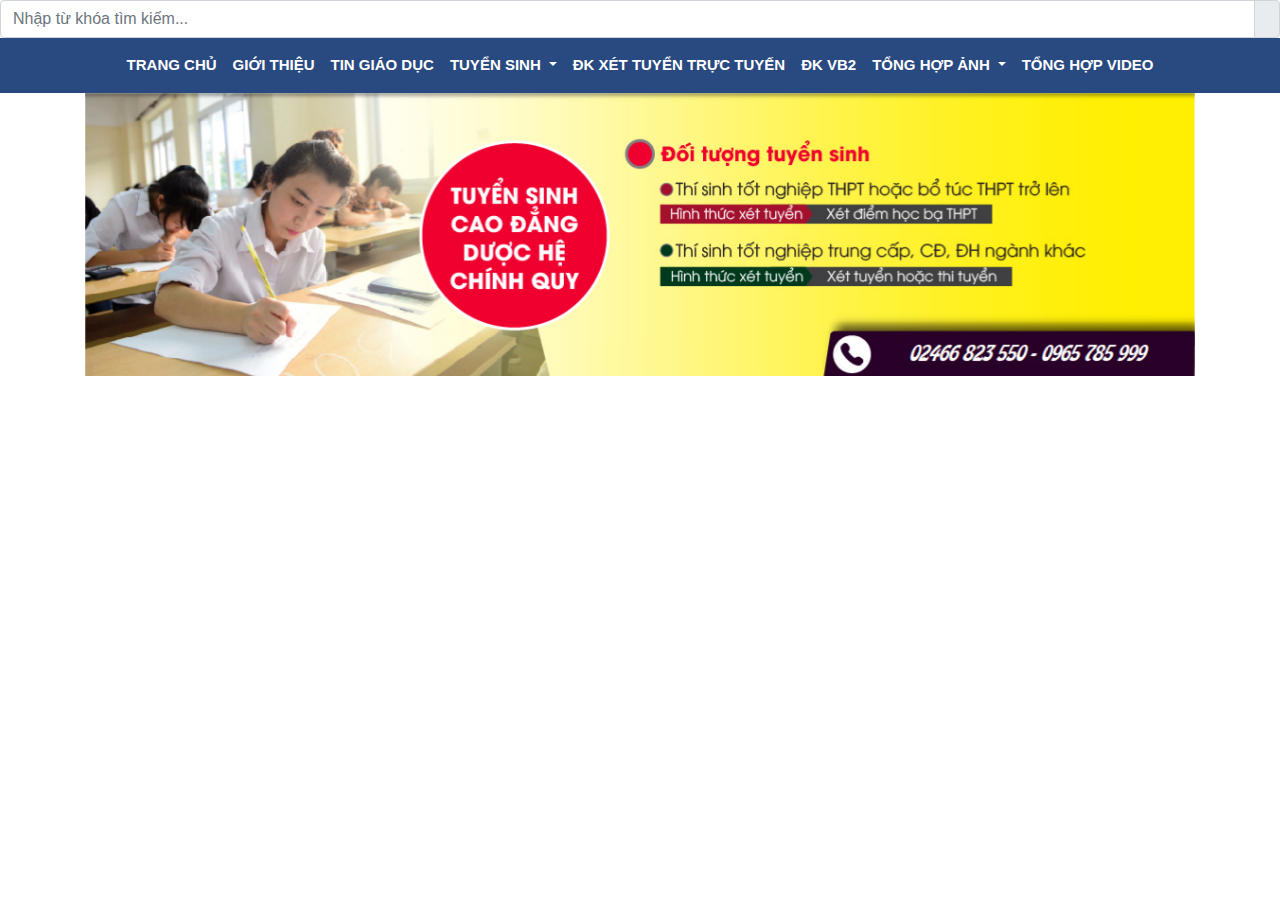
==== caodangduoc.html @ cf3e8a3c "menu va banner" ====
<!DOCTYPE html>

<head>
    <meta charset="UTF-8">
    <meta name="viewport" content="width=device-width, initial-scale=1.0">
    <meta http-equiv="X-UA-Compatible" content="ie=edge">
    <title> Trường Cao Đẳng Dược Hà Nội </title>
    <link rel="stylesheet" href="jquery-ui/jquery-ui.css">
    <link rel="stylesheet" href="bootstrap/css/bootstrap.min.css">
    <link rel="stylesheet" href="https://use.fontawesome.com/releases/v5.8.2/css/all.css" integrity="sha384-oS3vJWv+0UjzBfQzYUhtDYW+Pj2yciDJxpsK1OYPAYjqT085Qq/1cq5FLXAZQ7Ay" crossorigin="anonymous">
    <link rel="stylesheet" href="css/style.css">
</head>

<body>
    <!-- Search form -->
    <div class="input-group md-form form-sm form-2 pl-0 ">
        <input class="form-control my-0 py-1 amber-border" type="text" placeholder="Nhập từ khóa tìm kiếm..." aria-label="Search">
        <div class="input-group-append">
            <span class="input-group-text amber lighten-3" id="basic-text1"><i class="fas fa-search"
                  aria-hidden="true"></i></span>
        </div>
    </div>
    <div class="menu">
        <nav class="navbar navbar-expand-lg ">
            <a class="navbar-brand no-brand" href="#"></a>
            <button class="navbar-toggler" type="button" data-toggle="collapse" data-target="#navbarSupportedContent" aria-controls="navbarSupportedContent" aria-expanded="false" aria-label="Toggle navigation">
              <span class="navbar-toggler-icon"></span>
            </button>

            <div class="collapse navbar-collapse" id="navbarSupportedContent">

                <ul class="navbar-nav mx-auto">
                    <li class="nav-item active">
                        <a class="nav-link" href="#">Trang chủ</a>
                    </li>
                    <li class="nav-item">
                        <a class="nav-link" href="#">Giới thiệu</a>
                    </li>
                    <li class="nav-item">
                        <a class="nav-link" href="#">Tin giáo dục</a>
                    </li>
                    <li class="nav-item dropdown">
                        <a class="nav-link dropdown-toggle" href="#" id="navbarDropdown" role="button" data-toggle="dropdown" aria-haspopup="true" aria-expanded="false">
                    Tuyển sinh
                  </a>
                        <div class="dropdown-menu" aria-labelledby="navbarDropdown">
                            <a class="dropdown-item" href="#">Tuyển sinh 2019</a>
                            <a class="dropdown-item" href="#">Cao đẳng dược</a>
                            <a class="dropdown-item" href="#">Cao đẳng điều dưỡng</a>
                        </div>
                    </li>
                    <li class="nav-item">
                        <a class="nav-link" href="#">ĐK xét tuyển trực tuyến</a>
                    </li>
                    <li class="nav-item">
                        <a class="nav-link" href="#">ĐK VB2</a>
                    </li>
                    <li class="nav-item dropdown">
                        <a class="nav-link dropdown-toggle" href="#" id="navbarDropdown" role="button" data-toggle="dropdown" aria-haspopup="true" aria-expanded="false">
                            Tổng hợp ảnh
                          </a>
                        <div class="dropdown-menu" aria-labelledby="navbarDropdown">
                            <a class="dropdown-item" href="#">Ảnh trường lớp - phòng thực hành</a>
                            <a class="dropdown-item" href="#">Ảnh các hoạt động</a>
                        </div>
                        <li class="nav-item">
                            <a class="nav-link" href="#">Tổng hợp video</a>
                        </li>
                    </li>
                </ul>
            </div>
        </nav>
    </div>
    <!-- Banner -->
    <div class="container">
        <div id="carouselExampleSlidesOnly" class="carousel slide" data-ride="carousel">
            <div class="carousel-inner">
                <div class="carousel-item active">
                    <img src="img/Banner/01.png" class="d-block w-100 " alt="banner">
                </div>
                <div class="carousel-item">
                    <img src="img/Banner/02.png" class="d-block w-100 " alt="banner">
                </div>
                <div class="carousel-item">
                    <img src="img/Banner/03.png" class="d-block w-100 " alt="banner">
                </div>
            </div>
        </div>
    </div>
---- css/style.css ----
.menu {
    background-color: #294981;
    text-transform: uppercase;
}

nav .navbar-nav li a {
    color: white !important;
    padding-left: 15px;
    padding-right: 15px;
    font-family: 'helvetica';
    font-weight: bold;
    font-size: 15px;
}

.dropdown-menu {
    background-color: #294981;
    border-color: white;
}

.navbar-toggler {
    border-color: white;
}

.navbar-toggler-icon {
    background-image: url("data:image/svg+xml;charset=utf8,<svg viewBox='0 0 32 32' xmlns='http://www.w3.org/2000/svg'><path stroke='rgba(255,255,255, 0.5)' stroke-width='2' stroke-linecap='round' stroke-miterlimit='10' d='M4 8h24M4 16h24M4 24h24'/></svg>");
}

.warpkhung {
    width: 1170px;
    margin: auto;
}

.fa-search {
    color: #294981;
}

.no-brand {
    margin-right: auto;
    min-height: 1.9em;
}
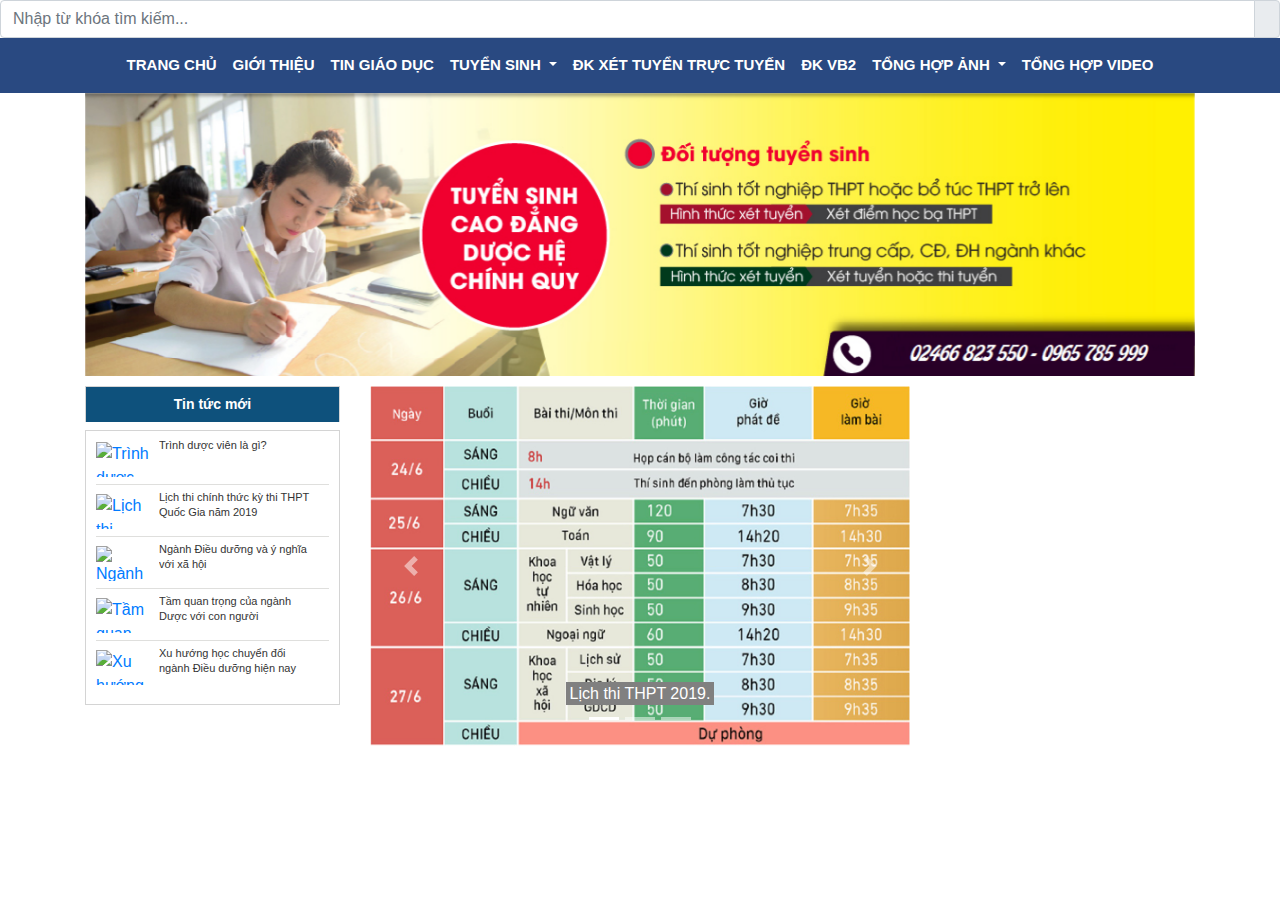
==== commit d9ecf71a: "them phan main body 1" ====
--- a/caodangduoc.html
+++ b/caodangduoc.html
@@ -86,4 +86,112 @@
                 </div>
             </div>
         </div>
+    </div>
+<!-- Main body-->
+    <div class="container cach chieucao">
+        <div class="row">
+            <div class="col-3">
+                <h2 class="title-right">Tin tức mới</h2>
+                <div class="border-box-right" style="padding: 5px 10px 0px 10px;">
+                    <ul class="news-thumb">
+                        <li>
+                            <a href="http://caodangduoc.edu.vn/tin-giao-duc/trinh-duoc-vien-la-gi.html" title="Trình dược viên là gì?">
+                                <img src="http://caodangduoc.edu.vn/public/img/500x0/006c62539fd9e971fb67d56a78c3713c.png" alt="Trình dược viên là gì?" class="image loaded">
+                                <div class="caption">
+                                    <span class="title">Trình dược viên là gì?</span>
+
+                                </div>
+                            </a>
+                        </li>
+                        <li>
+                            <a href="http://caodangduoc.edu.vn/tin-giao-duc/lich-thi-chinh-thuc-ky-thi-thpt-quoc-gia-nam-2019.html" title="Lịch thi chính thức kỳ thi THPT Quốc Gia năm 2019">
+                                <img src="http://caodangduoc.edu.vn/public/img/500x0/7121de985014643fe928c0ae15d55ec1.jpg" alt="Lịch thi chính thức kỳ thi THPT Quốc Gia năm 2019" class="image loaded">
+                                <div class="caption">
+                                    <span class="title">Lịch thi chính thức kỳ thi THPT Quốc Gia năm 2019</span>
+
+                                </div>
+                            </a>
+                        </li>
+                        <li>
+                            <a href="http://caodangduoc.edu.vn/tin-giao-duc/nganh-dieu-duong-va-y-nghia-voi-xa-hoi.html" title="Ngành Điều dưỡng và ý nghĩa với xã hội">
+                                <img src="http://caodangduoc.edu.vn/public/img/500x0/5ab0bf707d62c8faa5ae4321cd5689c9.jpg" alt="Ngành Điều dưỡng và ý nghĩa với xã hội" class="image loaded">
+                                <div class="caption">
+                                    <span class="title">Ngành Điều dưỡng và ý nghĩa với xã hội</span>
+
+                                </div>
+                            </a>
+                        </li>
+                        <li>
+                            <a href="http://caodangduoc.edu.vn/tin-giao-duc/tam-quan-trong-cua-nganh-duoc-voi-con-nguoi.html" title="Tầm quan trọng của ngành Dược với con người">
+                                <img src="http://caodangduoc.edu.vn/public/img/500x0/9c8d8045b83f9defb6cae0f3ae233847.jpg" alt="Tầm quan trọng của ngành Dược với con người" class="image loaded">
+                                <div class="caption">
+                                    <span class="title">Tầm quan trọng của ngành Dược với con người</span>
+
+                                </div>
+                            </a>
+                        </li>
+                        <li>
+                            <a href="http://caodangduoc.edu.vn/tin-giao-duc/xu-huong-hoc-chuyen-doi-nganh-dieu-duong-hien-nay.html" title="Xu hướng học chuyển đổi ngành Điều dưỡng hiện nay">
+                                <img src="http://caodangduoc.edu.vn/public/img/500x0/dc875922a4ea980841a377be9c15e129.jpg" alt="Xu hướng học chuyển đổi ngành Điều dưỡng hiện nay" class="image loaded">
+                                <div class="caption">
+                                    <span class="title">Xu hướng học chuyển đổi ngành Điều dưỡng hiện nay</span>
+
+                                </div>
+                            </a>
+                        </li>
+                    </ul>
+                </div>
+            </div>
+            <div class="col-6">
+                <div class="bd-example">
+                    <div id="carouselExampleCaptions" class="carousel slide" data-ride="carousel">
+                        <ol class="carousel-indicators">
+                            <li data-target="#carouselExampleCaptions" data-slide-to="0" class="active"></li>
+                            <li data-target="#carouselExampleCaptions" data-slide-to="1"></li>
+                            <li data-target="#carouselExampleCaptions" data-slide-to="2"></li>
+                        </ol>
+
+                        <div class="carousel-inner">
+                            <div class="carousel-item active">
+                                <img src="img/Banner2/lichthithpt.jpg" class="d-block w-100" alt="...">
+                                <div class="carousel-caption d-none d-md-block">
+                                    <mark>Lịch thi THPT 2019.</mark>
+                                </div>
+                            </div>
+
+                            <div class="carousel-item">
+                                <img src="img/Banner2/IMG_0032.jpg" class="d-block w-100" alt="...">
+                                <div class="carousel-caption d-none d-md-block">
+                                    <mark>Giờ thực hành.</mark>
+                                </div>
+                            </div>
+
+                            <div class="carousel-item">
+                                <img src="img/Banner2/PTSmau1(3).png" class="d-block w-100" alt="...">
+                                <div class="carousel-caption d-none d-md-block">
+                                    <mark>Hướng dẫn làm phiếu dự thi.</mark>
+                                </div>
+                            </div>
+                        </div>
+
+                        <a class="carousel-control-prev" href="#carouselExampleCaptions" role="button" data-slide="prev">
+                            <span class="carousel-control-prev-icon" aria-hidden="true"></span>
+                            <span class="sr-only">Previous</span>
+                        </a>
+                        <a class="carousel-control-next" href="#carouselExampleCaptions" role="button" data-slide="next">
+                            <span class="carousel-control-next-icon" aria-hidden="true"></span>
+                            <span class="sr-only">Next</span>
+                        </a>
+
+
+
+                    </div>
+                </div>
+            </div>
+
+            <div class="col-3">
+                <iframe style="width: 100%; height: 100%;" src="https://www.youtube.com/embed/0OjzME87hqM" frameborder="0" allow="accelerometer; autoplay; encrypted-media; gyroscope; picture-in-picture" allowfullscreen></iframe>
+
+            </div>
+        </div>
     </div>--- a/css/style.css
+++ b/css/style.css
@@ -38,4 +38,236 @@
     margin-right: auto;
     min-height: 1.9em;
 }
-
+.cach {
+    padding-top: 10px;
+}
+
+mark {
+    background-color: gray;
+    color: white;
+}
+a:link {
+    /* color: blue; */
+    text-decoration: none;
+}
+
+.title-right {
+    line-height: 35px;
+    background-color: #0e517c;
+    border: 1px solid #d4d4d4;
+    text-align: center;
+    font-size: 14px;
+    color: #ffffff;
+    font-weight: 600;
+    border-bottom: none;
+}
+
+.border-box-right {
+    border: 1px solid #d4d4d4;
+    margin-bottom: 15px;
+}
+
+.news-right {
+    list-style-image: url(../img/icon/new.png);
+    margin-left: 20px;
+    margin-top: 10px;
+}
+
+.news-right li {
+    margin-bottom: 10px;
+    margin-right: 10px;
+    border-bottom: 1px solid #ccc;
+    padding-bottom: 5px;
+}
+
+.news-right a {
+    font-size: 12px;
+    line-height: 17px;
+    color: #585858;
+}
+
+.news-right .new_icon_1 {
+    /**background: url(../img/icon/new.png);**/
+    display: inline-block;
+    width: 31px;
+    height: 16px;
+}
+
+ul.news-thumb {
+    display: inline-block;
+    margin: 0;
+    padding: 0;
+    width: 100%
+}
+
+ul.news-thumb li {
+    border-bottom: solid 1px #dfdfdd;
+    border-right: solid 0px #dfdfdd;
+    height: auto;
+    margin-bottom: 5px;
+    padding: 0;
+    list-style: none;
+    overflow: hidden;
+}
+
+ul.news-thumb li:last-child {
+    border-bottom: 0px solid #dfdfdd;
+}
+
+ul.news-thumb li a {
+    background: #fff;
+    border: none;
+    height: 100%;
+    padding: 0px 10px 7px 0px;
+    width: 100%;
+    display: inline-block;
+}
+
+ul.news-thumb li a:hover {
+    text-decoration: none;
+}
+
+ul.news-thumb li a>.image {
+    float: left;
+    height: 35px;
+    width: 55px;
+    border: 0;
+    margin-top: 4px;
+}
+
+ul.news-thumb li a>.image~div {
+    padding: 0;
+    margin-left: 63px;
+}
+
+ul.news-thumb li .caption {
+    background: 0;
+    bottom: auto;
+    height: auto;
+    left: auto;
+    padding: 0;
+    position: relative;
+    right: auto;
+    width: auto;
+}
+
+ul.news-thumb li .title {
+    font-weight: normal;
+    font-size: 11px;
+    line-height: 15px;
+    color: #333;
+    overflow: hidden;
+    position: relative;
+    padding: 0;
+    top: 0px;
+    display: block;
+    white-space: normal;
+    max-height: 30px;
+}
+
+ul.news-thumb li .sourcename {
+    bottom: 0;
+    color: #a0a0a0;
+    position: absolute;
+    display: inline;
+    min-height: 0;
+    padding-top: 0;
+    font-size: 11px;
+}
+
+ul.news-thumb li .sourcename .new_icon_1 {
+    color: #ff0000;
+    margin-left: 6px;
+}
+
+.box-news-thumb {
+    border-bottom: solid .1em #dfdfdd;
+    border-right: solid .1em #dfdfdd;
+    background: #fff;
+    height: 300px;
+    display: inline-block;
+    width: 100%;
+}
+
+ul.news-thumb-list {
+    display: inline-block;
+    margin: 0;
+    padding: 0 1.1em;
+    border-bottom: solid .1em #dfdfdd;
+    border-right: solid .1em #dfdfdd;
+    background: #fff;
+    height: 300px;
+    width: 100%;
+}
+
+ul.news-thumb-list li {
+    height: 90px;
+    margin-bottom: 10px;
+    padding: 0;
+    list-style: none;
+    overflow: hidden;
+}
+
+ul.news-thumb-list li:first-child a {
+    border-top: 0;
+    padding-top: 1.1em;
+}
+
+ul.news-thumb-list li a {
+    border-top: .1em solid #e5e5e5;
+    padding: 1.1em 0;
+    height: 100%;
+    width: 100%;
+    display: inline-block;
+}
+
+ul.news-thumb-list li a:hover {
+    text-decoration: none;
+}
+
+ul.news-thumb-list li a>.image {
+    float: left;
+    height: 75px;
+    width: 100px;
+    border: 0;
+}
+
+ul.news-thumb-list li a>.image~div {
+    padding: 0;
+    margin-left: 11.2em;
+}
+
+ul.news-thumb-list li .caption {
+    background: 0;
+    bottom: auto;
+    height: 75px;
+    left: auto;
+    padding: 0;
+    position: relative;
+    right: auto;
+    width: auto;
+}
+
+ul.news-thumb-list li .title {
+    font-weight: 600;
+    font-size: 1.3em;
+    line-height: 1.384;
+    color: #333;
+    max-height: 55px;
+    overflow: hidden;
+    position: relative;
+    padding: 0;
+    top: -.4em;
+    display: block;
+    white-space: normal;
+}
+
+ul.news-thumb-list li .sourcename {
+    bottom: 0;
+    color: #a0a0a0;
+    position: absolute;
+    display: inline;
+    min-height: 0;
+    padding-top: 0;
+    font-size: 11px;
+}
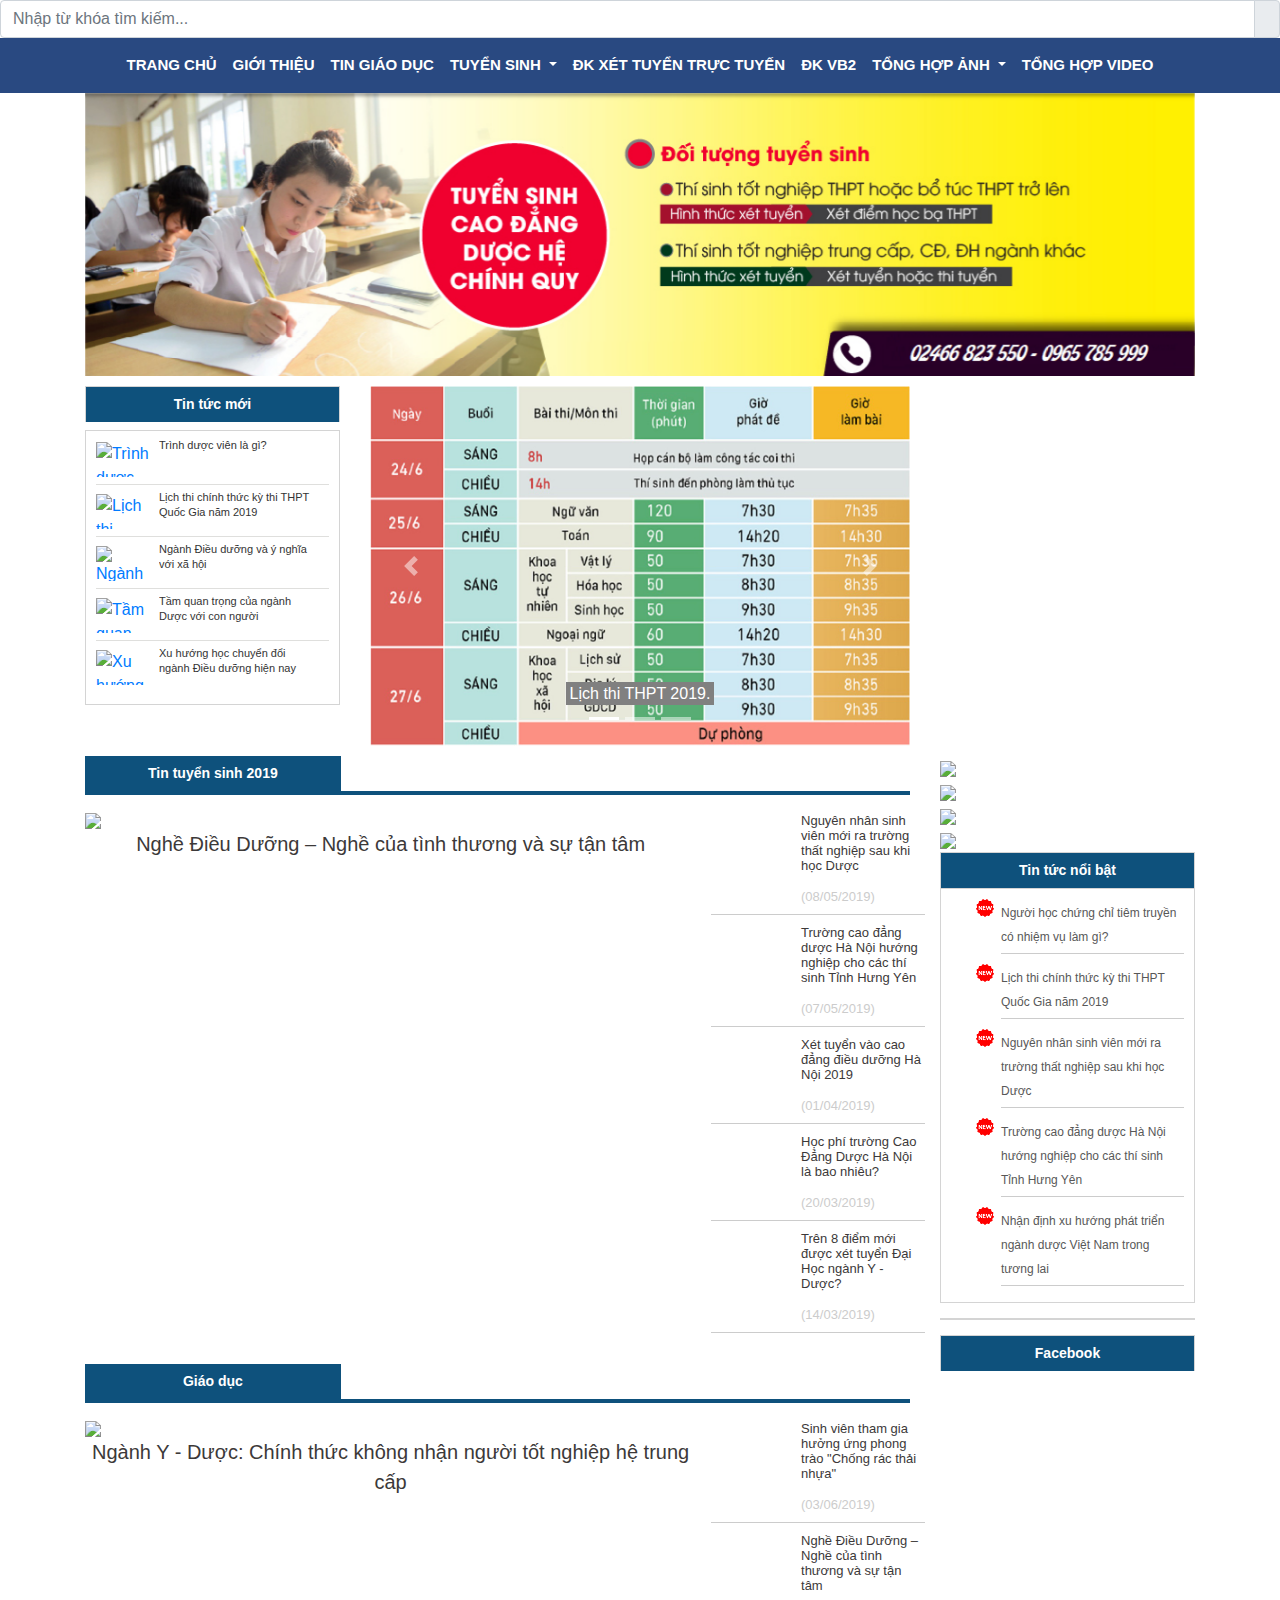
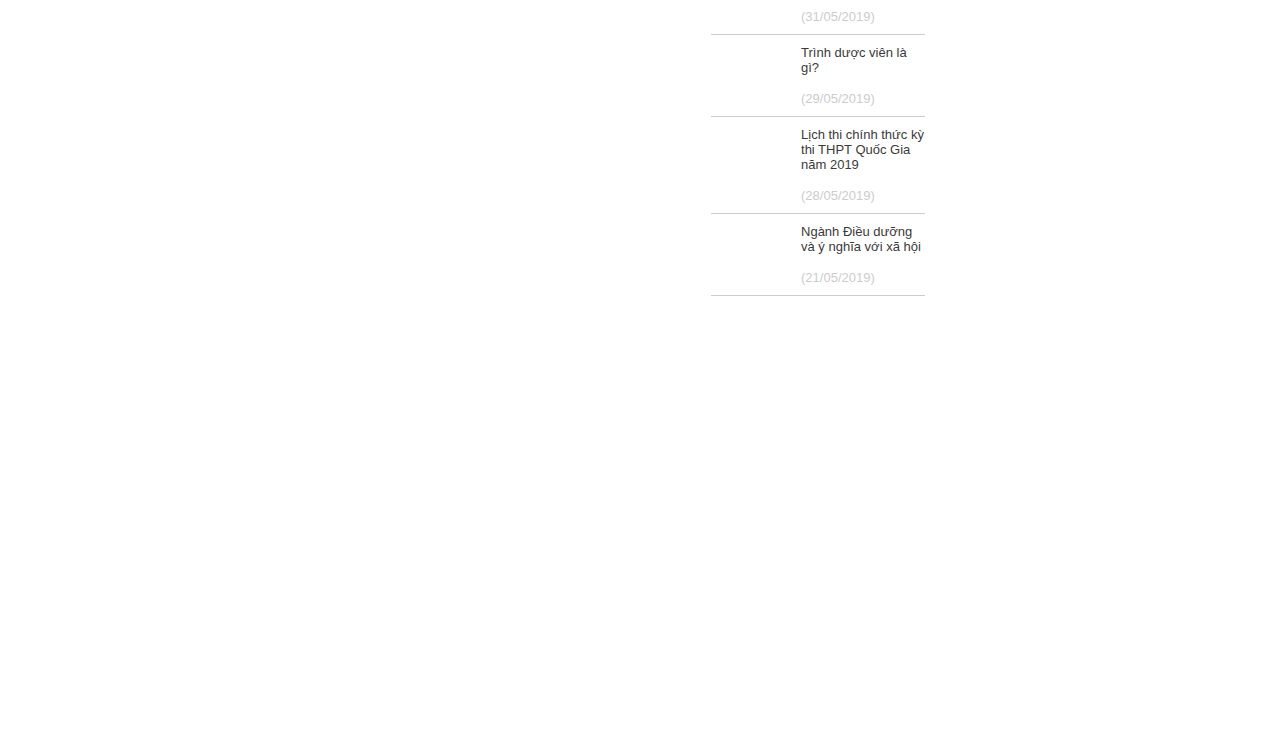
==== commit 51371e0d: "Hoan thanh phan body và style" ====
--- a/caodangduoc.html
+++ b/caodangduoc.html
@@ -9,6 +9,11 @@
     <link rel="stylesheet" href="bootstrap/css/bootstrap.min.css">
     <link rel="stylesheet" href="https://use.fontawesome.com/releases/v5.8.2/css/all.css" integrity="sha384-oS3vJWv+0UjzBfQzYUhtDYW+Pj2yciDJxpsK1OYPAYjqT085Qq/1cq5FLXAZQ7Ay" crossorigin="anonymous">
     <link rel="stylesheet" href="css/style.css">
+    <script src="jquery-3.4.1.min"></script>
+    <script src="https://cdnjs.cloudflare.com/ajax/libs/popper.js/1.14.7/umd/popper.min.js" integrity="sha384-UO2eT0CpHqdSJQ6hJty5KVphtPhzWj9WO1clHTMGa3JDZwrnQq4sF86dIHNDz0W1" crossorigin="anonymous"></script>
+    <script src="bootstrap/js/bootstrap.min.js"></script>
+    <script src="jquery-ui/jquery-ui.js"></script>
+    <script src="js/script.js"></script>
 </head>
 
 <body>
@@ -194,4 +199,176 @@
 
             </div>
         </div>
+    </div>
+     <!-- Body 2-->
+     <div class="container cach chieucao">
+        <div class="row">
+            <div class="col-9">
+                <div class="style1">
+                    <h2><a href="http://caodangduoc.edu.vn/tuyen-sinh-2019.html" title="Tin tuyển sinh 2019">Tin tuyển sinh 2019</a></h2>
+                    <div class="row">
+                        <div class="col-sm-9">
+                            <a href="http://caodangduoc.edu.vn/tin-giao-duc/nghe-dieu-duong-nghe-cua-tinh-thuong-va-su-tan-tam.html" title="Nghề Điều Dưỡng – Nghề của tình thương và sự tận tâm" class="big">
+                                <img src="http://6.img.izshop.vn/gt09/images/news/2019/05/origin/e6ecf8450fa3cbaa449c8e5c6913463a.JPG">
+                                <p>Nghề Điều Dưỡng – Nghề của tình thương và sự tận tâm</p>
+                            </a>
+                        </div>
+                        <div class="col-sm-3 clear-padding">
+                            <ul>
+                                <li>
+                                    <a href="http://caodangduoc.edu.vn/tin-giao-duc/nguyen-nhan-sinh-vien-moi-ra-truong-that-nghiep-sau-khi-hoc-duoc.html">
+                                        <img src="http://caodangduoc.edu.vn/public/img/500x0/8434060e13432c477cd5ae0ade5b31e0.jpg" alt="">
+                                        <div>
+                                            <p>Nguyên nhân sinh viên mới ra trường thất nghiệp sau khi học Dược</p>
+                                            <span>(08/05/2019)</span>
+                                        </div>
+                                    </a>
+                                </li>
+                                <li>
+                                    <a href="http://caodangduoc.edu.vn/tin-giao-duc/tu-van-tuyen-sinh-cac-truong-thpt.html">
+                                        <img src="http://caodangduoc.edu.vn/public/img/500x0/902e532537846de679e73ac2621cd819.jpg" alt="">
+                                        <div>
+                                            <p>Trường cao đẳng dược Hà Nội hướng nghiệp cho các thí sinh Tỉnh Hưng Yên</p>
+                                            <span>(07/05/2019)</span>
+                                        </div>
+                                    </a>
+                                </li>
+                                <li>
+                                    <a href="http://caodangduoc.edu.vn/tuyen-sinh-2019/xet-tuyen-vao-cao-dang-dieu-duong-ha-noi-2019.html">
+                                        <img src="http://caodangduoc.edu.vn/public/img/500x0/e10c84e4e0bc94284ae3dae065d7956a.jpg" alt="">
+                                        <div>
+                                            <p>Xét tuyển vào cao đẳng điều dưỡng Hà Nội 2019</p>
+                                            <span>(01/04/2019)</span>
+                                        </div>
+                                    </a>
+                                </li>
+                                <li>
+                                    <a href="http://caodangduoc.edu.vn/tuyen-sinh-2019/hoc-phi-truong-cao-dang-duoc-ha-noi-la-bao-nhieu.html">
+                                        <img src="http://caodangduoc.edu.vn/public/img/500x0/e861517b7307a934f39d20e9c36b2845.jpg" alt="">
+                                        <div>
+                                            <p>Học phí trường Cao Đẳng Dược Hà Nội là bao nhiêu?</p>
+                                            <span>(20/03/2019)</span>
+                                        </div>
+                                    </a>
+                                </li>
+                                <li>
+                                    <a href="http://caodangduoc.edu.vn/tin-giao-duc/tren-8-diem-thi-sinh-moi-duoc-xet-tuyen-dai-hoc-nganh-y-duoc.html">
+                                        <img src="http://caodangduoc.edu.vn/public/img/500x0/f92f65f0cef2ce1c8383747966a88c78.jpg" alt="">
+                                        <div>
+                                            <p>Trên 8 điểm mới được xét tuyển Đại Học ngành Y - Dược?</p>
+                                            <span>(14/03/2019)</span>
+                                        </div>
+                                    </a>
+                                </li>
+                            </ul>
+                        </div>
+                    </div>
+                </div>
+                <div class="style1">
+                    <h2><a href="http://caodangduoc.edu.vn/tin-giao-duc.html" title="Giáo dục">Giáo dục</a></h2>
+                    <div class="row">
+                        <div class="col-sm-9">
+                            <a href="http://caodangduoc.edu.vn/tin-giao-duc/nganh-y-duoc-chinh-thuc-khong-nhan-nguoi-tot-nghiep-he-trung-cap.html" title="Ngành Y - Dược: Chính thức không nhận người tốt nghiệp hệ trung cấp" class="big">
+                                <img src="http://6.img.izshop.vn/gt09/images/news/2018/05/origin/5e72b6c24ddd9c6fc9a7af88b1895534.jpg">
+                                <p>Ngành Y - Dược: Chính thức không nhận người tốt nghiệp hệ trung cấp</p>
+                            </a>
+                        </div>
+                        <div class="col-sm-3 clear-padding">
+                            <ul>
+                                <li>
+                                    <a href="http://caodangduoc.edu.vn/tin-giao-duc/sinh-vien-tham-gia-huong-ung-phong-trao-chong-rac-thai-nhua.html">
+                                        <img src="http://caodangduoc.edu.vn/public/img/500x0/2005c7cc149a1b510dacd06c3dc71c24.jpg" alt="">
+                                        <div>
+                                            <p>Sinh viên tham gia hưởng ứng phong trào "Chống rác thải nhựa"</p>
+                                            <span>(03/06/2019)</span>
+                                        </div>
+                                    </a>
+                                </li>
+                                <li>
+                                    <a href="http://caodangduoc.edu.vn/tin-giao-duc/nghe-dieu-duong-nghe-cua-tinh-thuong-va-su-tan-tam.html">
+                                        <img src="http://caodangduoc.edu.vn/public/img/500x0/18ff7e40af5b2e8235c76d886910b6df.jpg" alt="">
+                                        <div>
+                                            <p>Nghề Điều Dưỡng – Nghề của tình thương và sự tận tâm</p>
+                                            <span>(31/05/2019)</span>
+                                        </div>
+                                    </a>
+                                </li>
+                                <li>
+                                    <a href="http://caodangduoc.edu.vn/tin-giao-duc/trinh-duoc-vien-la-gi.html">
+                                        <img src="http://caodangduoc.edu.vn/public/img/500x0/006c62539fd9e971fb67d56a78c3713c.png" alt="">
+                                        <div>
+                                            <p>Trình dược viên là gì?</p>
+                                            <span>(29/05/2019)</span>
+                                        </div>
+                                    </a>
+                                </li>
+                                <li>
+                                    <a href="http://caodangduoc.edu.vn/tin-giao-duc/lich-thi-chinh-thuc-ky-thi-thpt-quoc-gia-nam-2019.html">
+                                        <img src="http://caodangduoc.edu.vn/public/img/500x0/7121de985014643fe928c0ae15d55ec1.jpg" alt="">
+                                        <div>
+                                            <p>Lịch thi chính thức kỳ thi THPT Quốc Gia năm 2019</p>
+                                            <span>(28/05/2019)</span>
+                                        </div>
+                                    </a>
+                                </li>
+                                <li>
+                                    <a href="http://caodangduoc.edu.vn/tin-giao-duc/nganh-dieu-duong-va-y-nghia-voi-xa-hoi.html">
+                                        <img src="http://caodangduoc.edu.vn/public/img/500x0/5ab0bf707d62c8faa5ae4321cd5689c9.jpg" alt="">
+                                        <div>
+                                            <p>Ngành Điều dưỡng và ý nghĩa với xã hội</p>
+                                            <span>(21/05/2019)</span>
+                                        </div>
+                                    </a>
+                                </li>
+                            </ul>
+                        </div>
+                    </div>
+                </div>
+
+            </div>
+            <div class="col-3">
+                <div class="ADV_03">
+                    <div class="adv-index-box adv-top-banner">
+                        <a target="" href="http://caodangduoc.edu.vn/danh-muc-tin-tuc/cao-dang-y-duoc-ha-noi-thong-bao-tuyen-sinh-2018.html"><img style="width: 100%" src="http://6.img.izshop.vn/gt09/adverts/2016/04/1461203418.gif"></a>
+                    </div>
+                </div>
+                <div class="ADV_03">
+                    <div class="adv-index-box adv-top-banner">
+                        <a target="" href="http://caodangduoc.edu.vn/tin-giao-duc/tong-hop-de-thi-mau-cac-mon-thpt-quoc-gia-nam-2019.html"><img style="width: 100%" src="http://6.img.izshop.vn/gt09/adverts/2019/02/tonghop.jpg"></a>
+                    </div>
+                </div>
+                <div class="ADV_03">
+                    <div class="adv-index-box adv-top-banner">
+                        <a target="" href="http://caodangduoc.edu.vn/vanbang2/"><img style="width: 100%" src="http://6.img.izshop.vn/gt09/adverts/2016/04/1461203401.gif"></a>
+                    </div>
+                </div>
+                <div class="ADV_03">
+                    <div class="adv-index-box adv-top-banner">
+                        <a target="" href="http://caodangduoc.edu.vn/xettuyenchinhquy2019"><img style="width: 100%" src="http://6.img.izshop.vn/gt09/adverts/2016/04/1461204561.gif"></a>
+                    </div>
+                </div>
+
+                <div class="title-right">Tin tức nổi bật</div>
+                <div class="border-box-right">
+                    <ul class="news-right">
+                        <li><a href="http://caodangduoc.edu.vn/tuyen-sinh/nguoi-hoc-chung-chi-tiem-truyen-co-nhiem-vu-lam-gi.html" title="Người học chứng chỉ tiêm truyền có nhiệm vụ làm gì?">Người học chứng chỉ tiêm truyền có nhiệm vụ làm gì?</a></li>
+                        <li><a href="http://caodangduoc.edu.vn/tin-giao-duc/lich-thi-chinh-thuc-ky-thi-thpt-quoc-gia-nam-2019.html" title="Lịch thi chính thức kỳ thi THPT Quốc Gia năm 2019">Lịch thi chính thức kỳ thi THPT Quốc Gia năm 2019<span class="new_icon_1"></span></a></li>
+                        <li><a href="http://caodangduoc.edu.vn/tin-giao-duc/nguyen-nhan-sinh-vien-moi-ra-truong-that-nghiep-sau-khi-hoc-duoc.html" title="Nguyên nhân sinh viên mới ra trường thất nghiệp sau khi học Dược">Nguyên nhân sinh viên mới ra trường thất nghiệp sau khi học Dược<span class="new_icon_1"></span></a></li>
+                        <li><a href="http://caodangduoc.edu.vn/tin-giao-duc/tu-van-tuyen-sinh-cac-truong-thpt.html" title="Trường cao đẳng dược Hà Nội hướng nghiệp cho các thí sinh Tỉnh Hưng Yên">Trường cao đẳng dược Hà Nội hướng nghiệp cho các thí sinh Tỉnh Hưng Yên<span class="new_icon_1"></span></a></li>
+                        <li><a href="http://caodangduoc.edu.vn/danh-muc-tin-tuc/nhan-dinh-xu-huong-phat-trien-nganh-duoc-viet-nam-trong-tuong-lai.html" title="Nhận định xu hướng phát triển ngành dược Việt Nam trong tương lai">Nhận định xu hướng phát triển ngành dược Việt Nam trong tương lai<span class="new_icon_1"></span></a></li>
+                    </ul>
+                </div>
+
+                <div class="border-box-right">
+                </div>
+                <!-- Facebook -->
+                <div class="title-right">Facebook</div>
+                <iframe src="https://www.facebook.com/plugins/page.php?href=https%3A%2F%2Fwww.facebook.com%2FcaodangduocNT&tabs=timeline&width=253&height=500&small_header=false&adapt_container_width=true&hide_cover=false&show_facepile=true&appId" style="border:none;overflow:hidden"
+                    width="100%" height="500" scrolling="yes" frameborder="0" allowTransparency="true" allow="encrypted-media"></iframe>
+                <!--google map-->
+
+                <iframe src="https://www.google.com/maps/embed?pb=!1m14!1m8!1m3!1d7450.1557125286745!2d105.80080800000002!3d20.989516!3m2!1i1024!2i768!4f13.1!3m3!1m2!1s0x0%3A0xd657d6d980525fb!2zVHLGsOG7nW5nIENhbyDEkOG6s25nIETGsOG7o2MgSMOgIE7hu5lp!5e0!3m2!1svi!2sus!4v1559579980420!5m2!1svi!2sus"
+                    width="100%" height="450" frameborder="0" style="border:0" allowfullscreen></iframe>
+            </div>
+        </div>
     </div>--- a/css/style.css
+++ b/css/style.css
@@ -271,3 +271,94 @@
     padding-top: 0;
     font-size: 11px;
 }
+
+.style1 {
+    margin-bottom: 15px;
+}
+
+.style1 h2 {
+    line-height: 35px;
+    border-bottom: 4px solid #0e517c;
+    color: #fff;
+    font-size: 14px;
+    font-weight: 600;
+}
+
+.style1 h2 a {
+    background-color: #0e517c;
+    display: block;
+    width: 31%;
+    text-align: center;
+    color: #ffffff;
+}
+
+.style1 .big {
+    text-align: center;
+    margin: 10px 0px 0px 0px;
+    display: block;
+}
+
+.style1 .big img {
+    display: block;
+    width: 100%;
+    margin: auto;
+}
+
+.style1 .big p {
+    font-size: 20px;
+    color: #3c3939;
+    line-height: 30px;
+}
+
+.style1 ul {
+    list-style: none;
+    display: block;
+    margin-top: 10px;
+}
+
+.style1 ul li {
+    padding-bottom: 10px;
+    margin-bottom: 10px;
+    border-bottom: 1px solid #cccccc;
+}
+
+.style1 ul a {
+    display: block;
+    color: #3c3939;
+    overflow: hidden;
+    font-size: 13px;
+    line-height: 15px;
+}
+
+.style1 ul a img {
+    float: left;
+    width: 40%;
+}
+
+.style1 ul a div {
+    margin-left: 42%;
+}
+
+.style1 ul a span {
+    color: #ccc;
+}
+
+.clear-padding {
+    padding: 0px;
+}
+
+.clear-padding ul {
+    padding: 0px;
+}
+
+.footerformat {
+    background-color: #003d68;
+}
+
+.footerformat strong {
+    color: white;
+}
+
+.clear-margin {
+    margin: 0px;
+}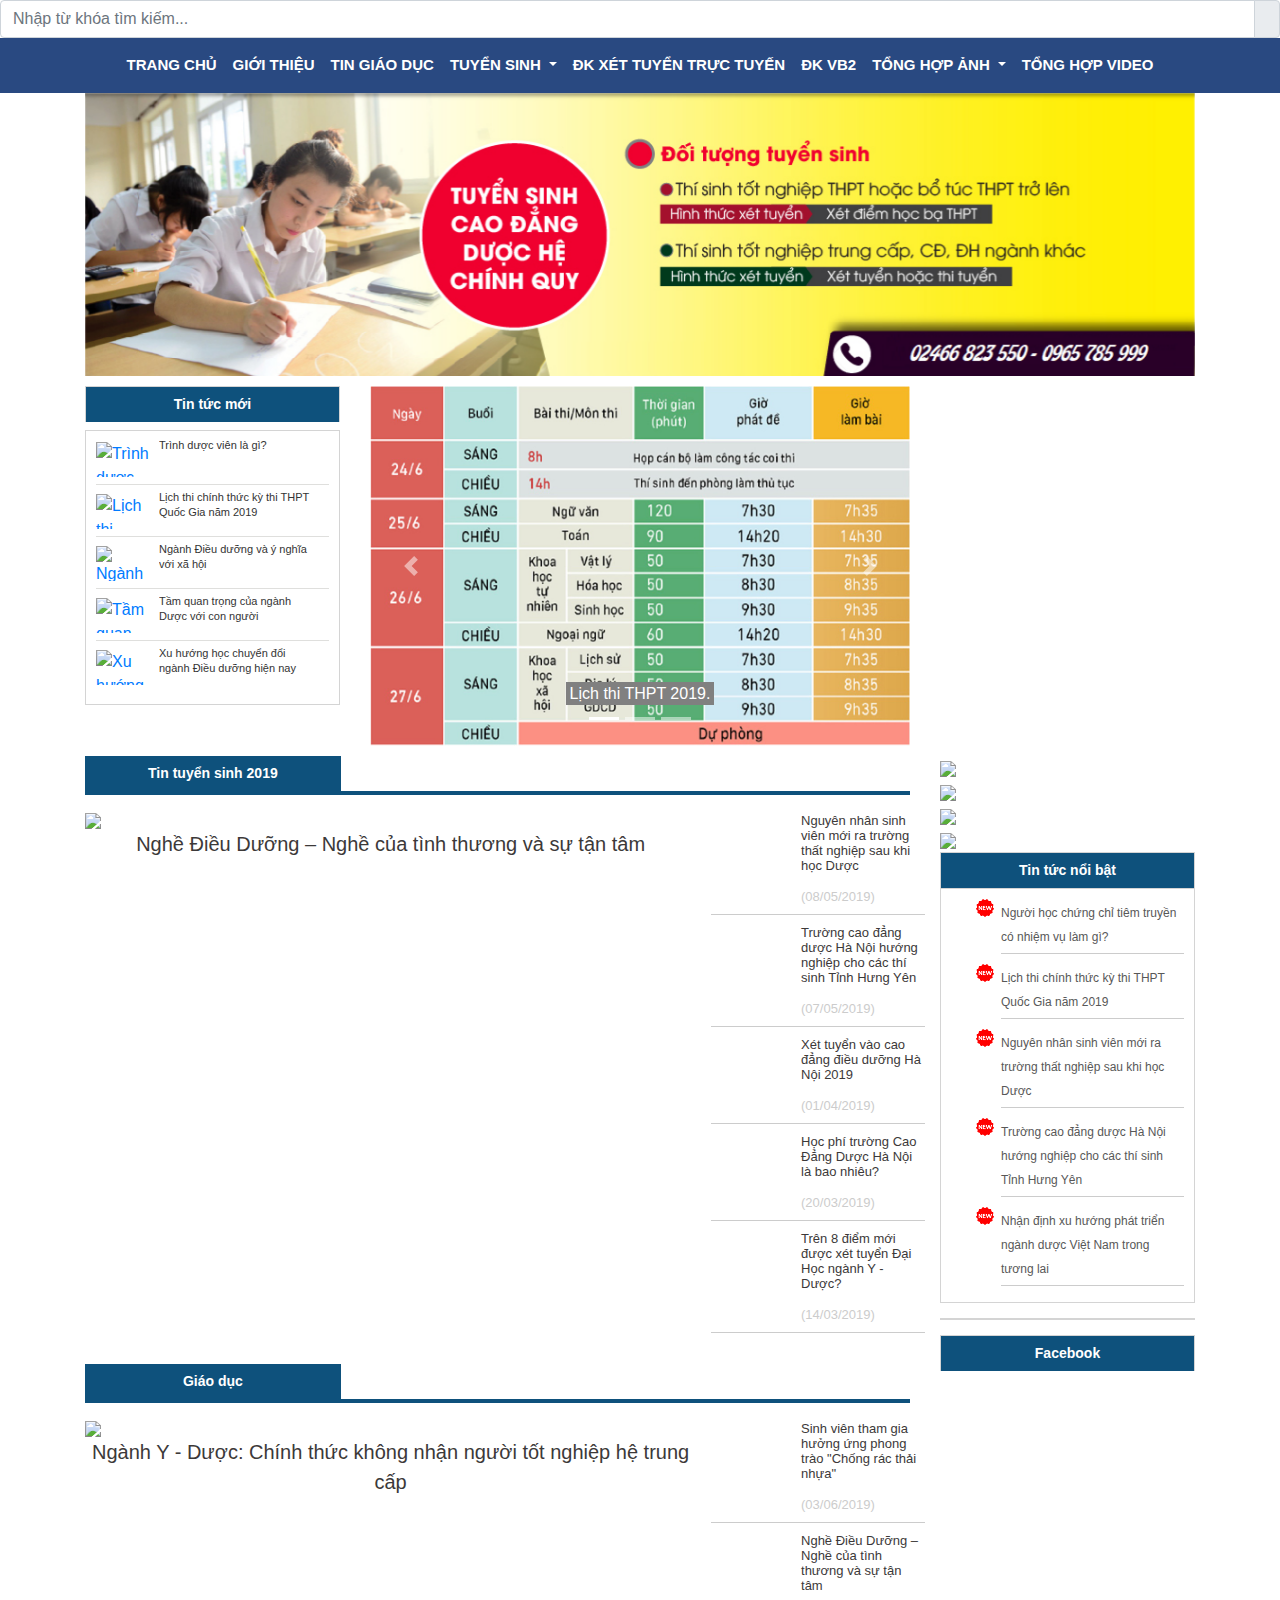
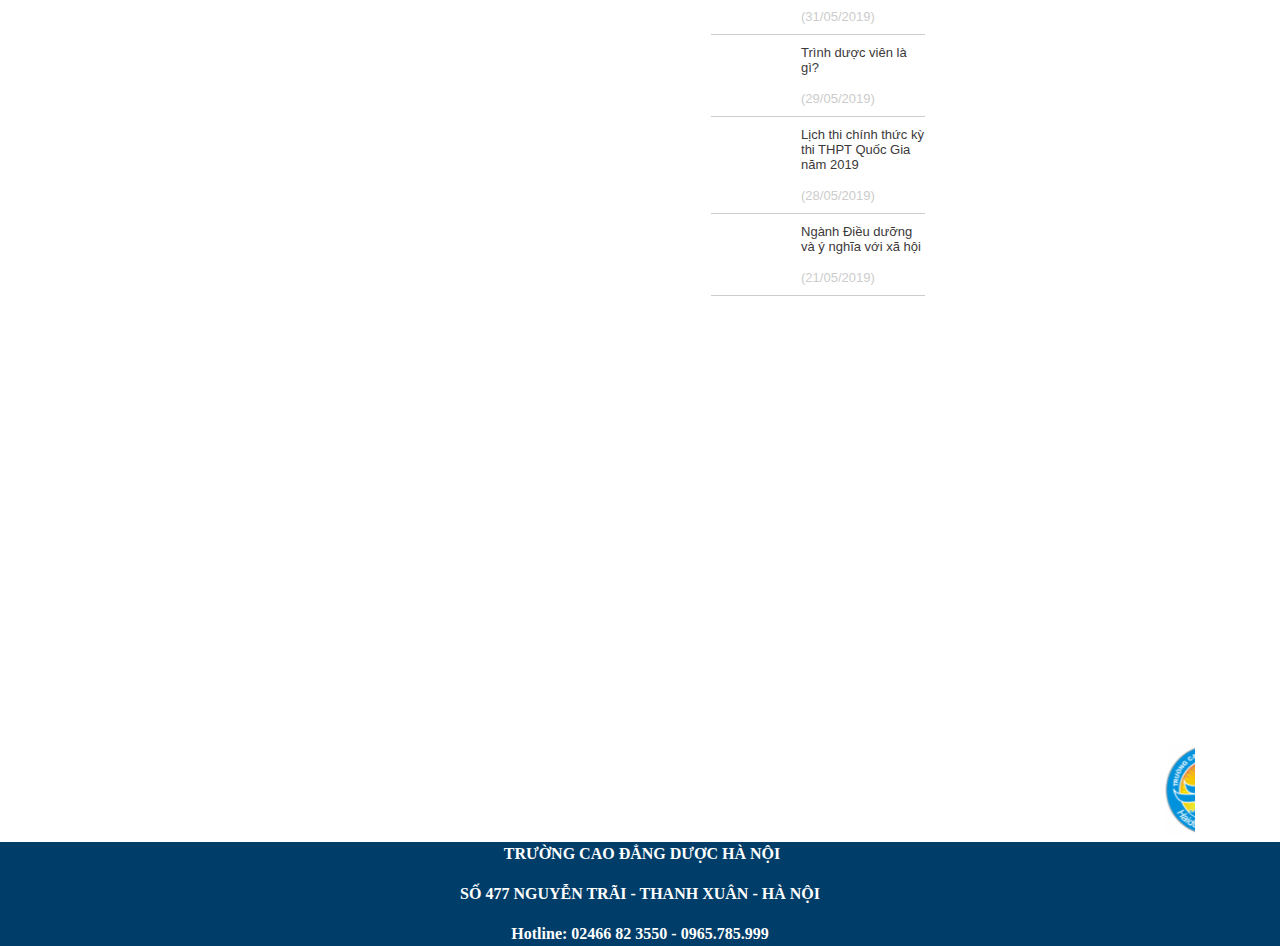
==== commit 94efe0d0: "update lan cuoi hoan thien project" ====
--- a/caodangduoc.html
+++ b/caodangduoc.html
@@ -9,11 +9,6 @@
     <link rel="stylesheet" href="bootstrap/css/bootstrap.min.css">
     <link rel="stylesheet" href="https://use.fontawesome.com/releases/v5.8.2/css/all.css" integrity="sha384-oS3vJWv+0UjzBfQzYUhtDYW+Pj2yciDJxpsK1OYPAYjqT085Qq/1cq5FLXAZQ7Ay" crossorigin="anonymous">
     <link rel="stylesheet" href="css/style.css">
-    <script src="jquery-3.4.1.min"></script>
-    <script src="https://cdnjs.cloudflare.com/ajax/libs/popper.js/1.14.7/umd/popper.min.js" integrity="sha384-UO2eT0CpHqdSJQ6hJty5KVphtPhzWj9WO1clHTMGa3JDZwrnQq4sF86dIHNDz0W1" crossorigin="anonymous"></script>
-    <script src="bootstrap/js/bootstrap.min.js"></script>
-    <script src="jquery-ui/jquery-ui.js"></script>
-    <script src="js/script.js"></script>
 </head>
 
 <body>
@@ -92,7 +87,7 @@
             </div>
         </div>
     </div>
-<!-- Main body-->
+    <!-- Main body-->
     <div class="container cach chieucao">
         <div class="row">
             <div class="col-3">
@@ -200,8 +195,8 @@
             </div>
         </div>
     </div>
-     <!-- Body 2-->
-     <div class="container cach chieucao">
+    <!-- Body 2-->
+    <div class="container cach chieucao">
         <div class="row">
             <div class="col-9">
                 <div class="style1">
@@ -371,4 +366,48 @@
                     width="100%" height="450" frameborder="0" style="border:0" allowfullscreen></iframe>
             </div>
         </div>
-    </div>+    </div>
+    <!-- Đối tác -->
+    <div class="container cach chieucao">
+        <div class="doitac">
+            <marquee behavior="scroll" direction="left">
+                <img src="img/doitac/1.png" width="90" height="90" />
+                <img src="img/doitac/2.png" width="90" height="90" />
+                <img src="img/doitac/3.jpg" width="90" height="90" />
+                <img src="img/doitac/4.jpg" width="90" height="90" />
+                <!-- <img src="img/doitac/5.jpg" width="80" height="80" /> -->
+                <img src="img/doitac/6.jpg" width="90" height="90" />
+                <img src="img/doitac/7.jpg" width="90" height="90" />
+                <img src="img/doitac/8.jpg" width="90" height="90" />
+                <img src="img/doitac/9.jpg" width="90" height="90" />
+                <img src="img/doitac/10.png" width="90" height="90" />
+                <img src="img/doitac/11.jpg" width="90" height="90" />
+                <img src="img/doitac/12.jpg" width="90" height="90" />
+                <img src="img/doitac/13.jpg" width="90" height="90" />
+            </marquee>
+        </div>
+    </div>
+    <!-- Footer-->
+    <div id="footer">
+        <div class="footerformat">
+            <p style="text-align: center;">
+                <span style="font-family:times new roman,times,serif;"><span style="font-size:16px;"><strong>&nbsp;TRƯỜNG CAO ĐẲNG DƯỢC HÀ NỘI</strong></span></span>
+            </p>
+            <p style="text-align: center;">
+                <span style="font-size:16px;"><strong><span style="font-family:times new roman,times,serif;">SỐ 477 NGUYỄN TRÃI - THANH XUÂN - HÀ NỘI</span></strong>
+                </span>
+            </p>
+            <p style="text-align: center;" class="clear-margin">
+                <span style="font-family:times new roman,times,serif;"><span style="font-size:16px;"><strong>Hotline: 02466 82 3550 - 0965.785.999</strong></span></span>
+            </p>
+        </div>
+    </div>
+    <!-- JS -->
+    <script src="https://code.jquery.com/jquery-3.4.1.js" integrity="sha256-WpOohJOqMqqyKL9FccASB9O0KwACQJpFTUBLTYOVvVU=" crossorigin="anonymous"></script>
+    <script src="https://cdnjs.cloudflare.com/ajax/libs/popper.js/1.14.7/umd/popper.min.js" integrity="sha384-UO2eT0CpHqdSJQ6hJty5KVphtPhzWj9WO1clHTMGa3JDZwrnQq4sF86dIHNDz0W1" crossorigin="anonymous"></script>
+    <script src="https://stackpath.bootstrapcdn.com/bootstrap/4.3.1/js/bootstrap.min.js" integrity="sha384-JjSmVgyd0p3pXB1rRibZUAYoIIy6OrQ6VrjIEaFf/nJGzIxFDsf4x0xIM+B07jRM" crossorigin="anonymous"></script>
+    <script src="https://code.jquery.com/ui/1.12.1/jquery-ui.js" integrity="sha256-T0Vest3yCU7pafRw9r+settMBX6JkKN06dqBnpQ8d30=" crossorigin="anonymous"></script>
+    <script src="js/custom.js"></script>
+</body>
+
+</html>--- a/css/style.css
+++ b/css/style.css
@@ -361,4 +361,13 @@
 
 .clear-margin {
     margin: 0px;
+}
+}
+
+.doitac {
+    border: 1px solid #b5b5b5;
+}
+
+.doitac img {
+    margin-left: 20px;
 }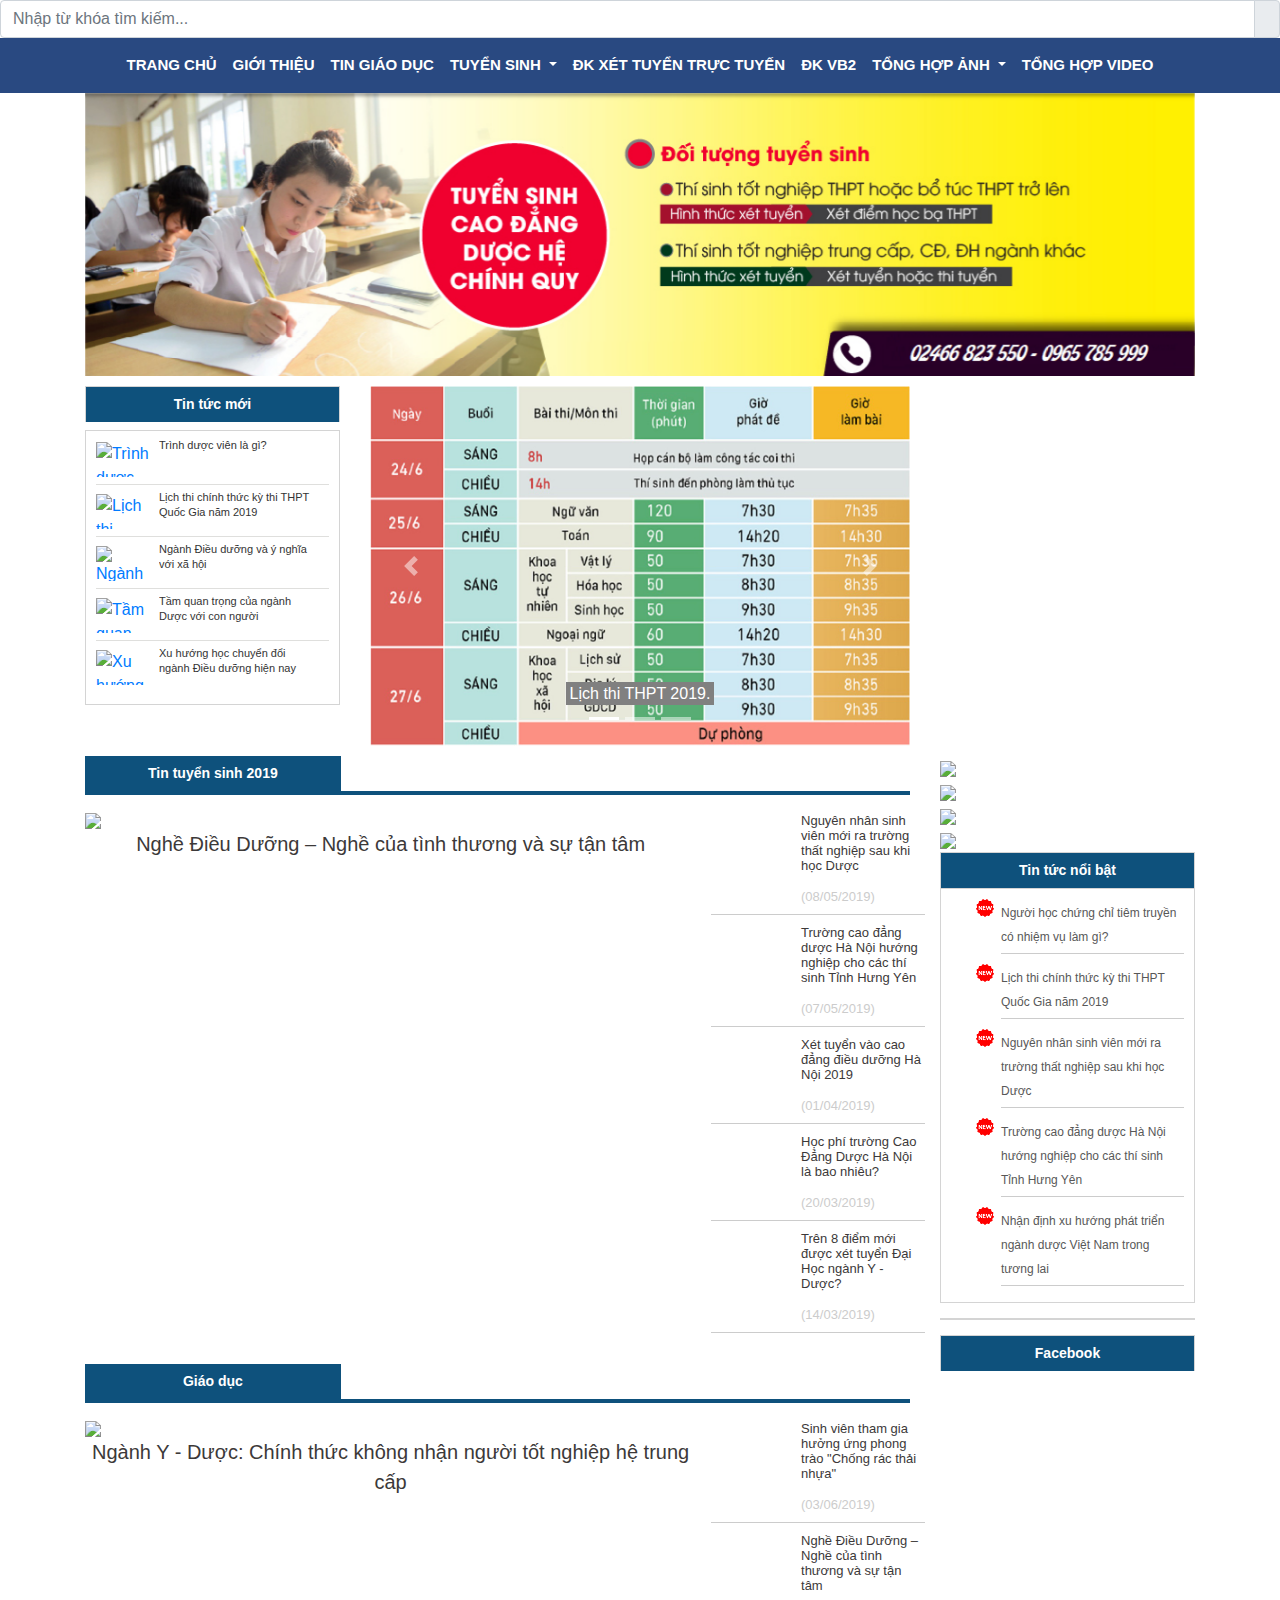
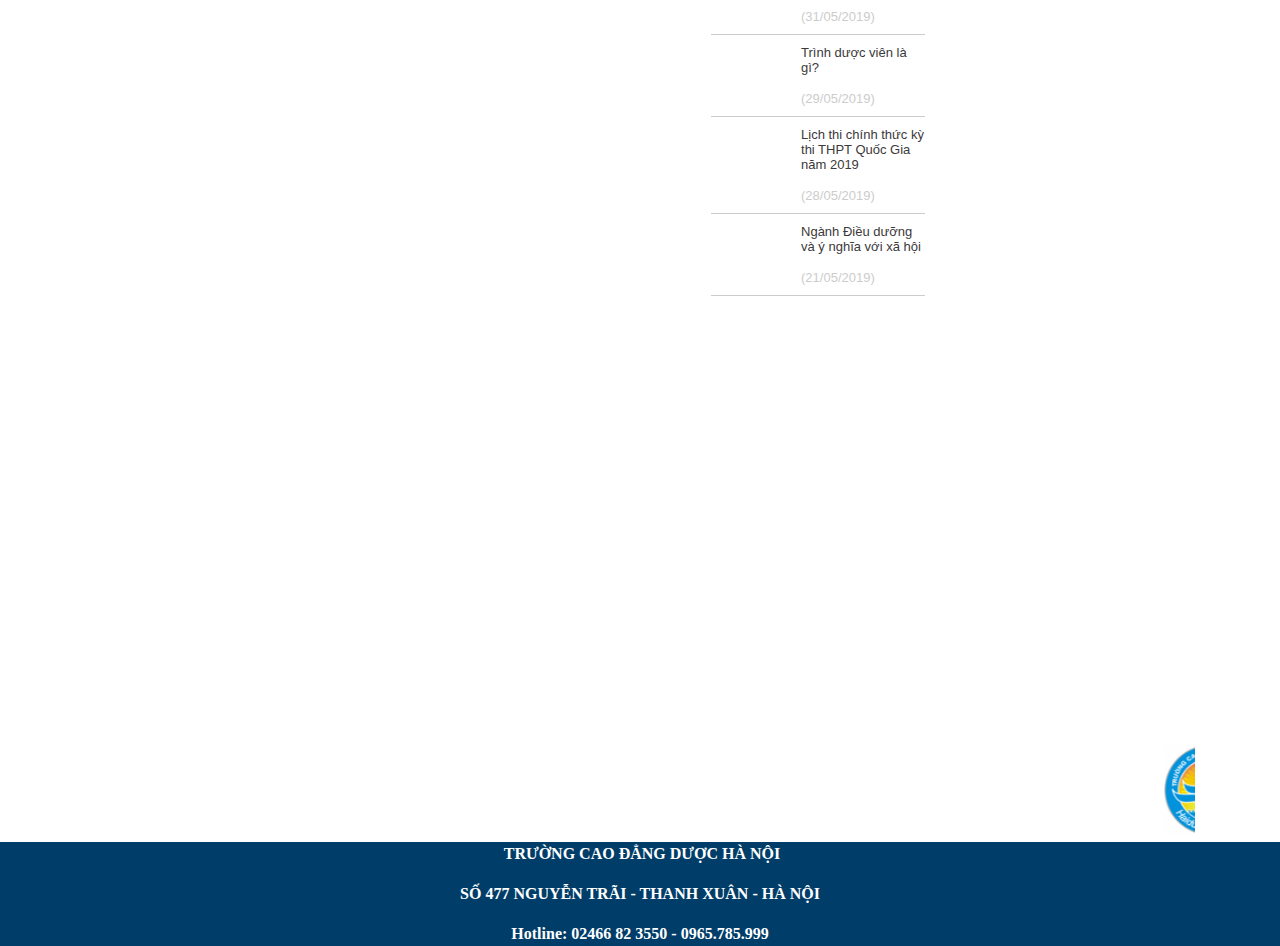
==== commit 2547c20a: "Rename index.html to caodangduoc.html" ====
--- a/caodangduoc.html
+++ b/caodangduoc.html
@@ -407,7 +407,7 @@
     <script src="https://cdnjs.cloudflare.com/ajax/libs/popper.js/1.14.7/umd/popper.min.js" integrity="sha384-UO2eT0CpHqdSJQ6hJty5KVphtPhzWj9WO1clHTMGa3JDZwrnQq4sF86dIHNDz0W1" crossorigin="anonymous"></script>
     <script src="https://stackpath.bootstrapcdn.com/bootstrap/4.3.1/js/bootstrap.min.js" integrity="sha384-JjSmVgyd0p3pXB1rRibZUAYoIIy6OrQ6VrjIEaFf/nJGzIxFDsf4x0xIM+B07jRM" crossorigin="anonymous"></script>
     <script src="https://code.jquery.com/ui/1.12.1/jquery-ui.js" integrity="sha256-T0Vest3yCU7pafRw9r+settMBX6JkKN06dqBnpQ8d30=" crossorigin="anonymous"></script>
-    <script src="js/custom.js"></script>
+    <script src="js/script.js"></script>
 </body>
 
-</html>+</html>
